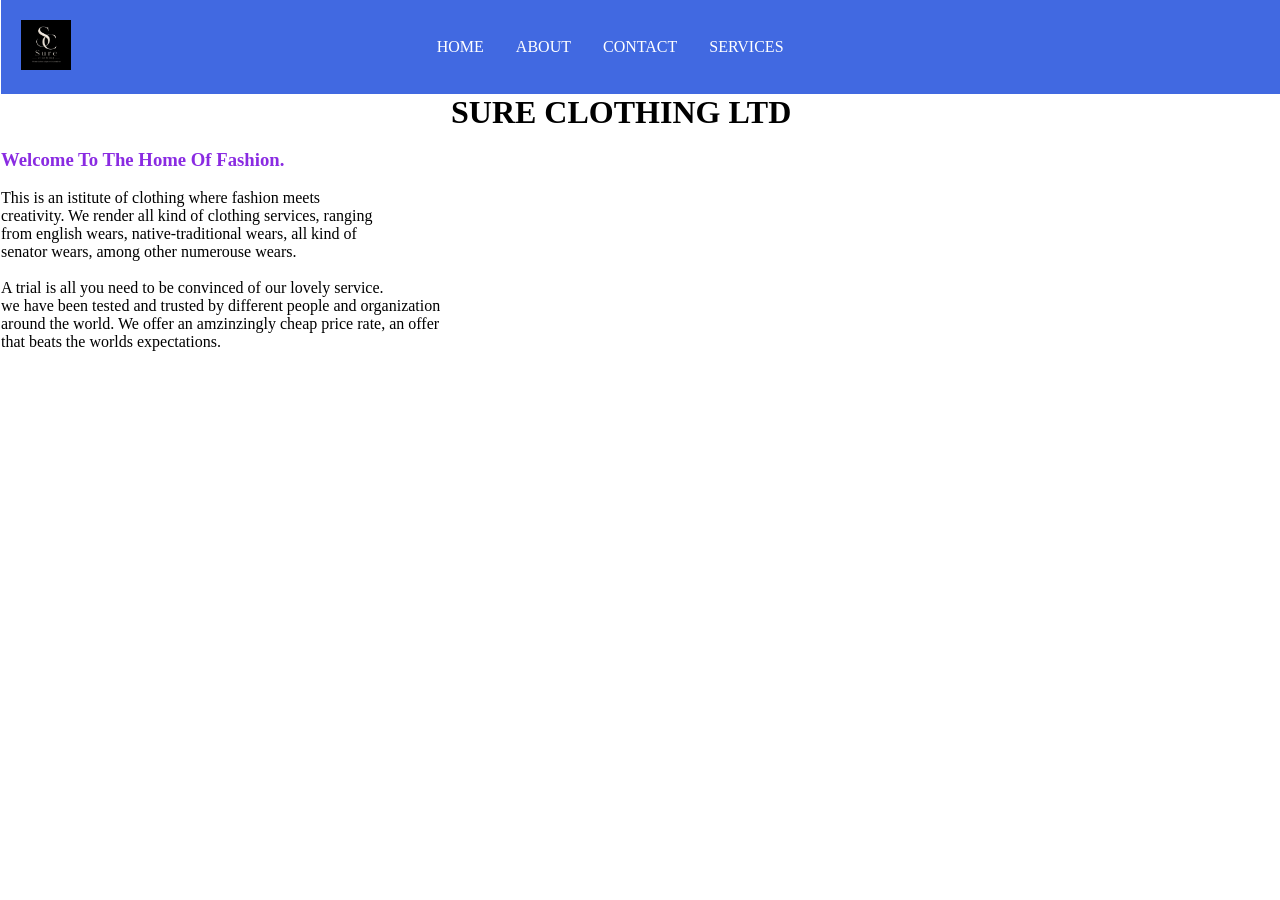
==== index.html @ 1fdeeddd "update" ====
<!DOCTYPE html>
<html lang="en">
<head>
    <style>
            
    
    </style>
    <meta charset="UTF-8">
    <meta name="viewport" content="width=device-width, initial-scale=1.0">
    <title>wears</title>
    <link rel="stylesheet" href="style/style.css">
    
</head>

<body>
   
     <header>
      <div class="logo">
        <img src="images/logo.png" alt="my logo">
      </div>
       
      
      
        <nav>
         <ul id="ahead" class="ahead">
         <li><a href="#">HOME</a></li>
         <li><a href="about.html">ABOUT</a></li>
         <li><a href="contact.html">CONTACT</a></li>
         <li><a href="service.html">SERVICES</a></li>
         </ul>
        <div class="hamburger" id="hamburger">
          <span></span>
          <span></span>
          <span></span>

        </div>
        </nav>
     </header>

        
       <p> <h1>SURE CLOTHING LTD</h1> <br>


       <h3>Welcome To The Home Of Fashion. <br></h3>  <br>
     This is an istitute of clothing where fashion meets <br>
     creativity. We render all kind of clothing services, ranging <br>
     from english wears, native-traditional wears, all kind of <br>
     senator wears, among other numerouse wears.
      </p> <br>
      <p>A trial is all you need to be convinced of our lovely service. <br>
     we have been tested and trusted by different people and organization <br>
      around the world. We offer an amzinzingly cheap price rate, an offer <br>
     that beats the worlds expectations.</p>
  
      
       <script src="js/hamburger.js"></script>
</body>
</html>
---- style/style.css ----
*{
    margin: 0;
}
    body {
    margin-left: 1px;
}
h3,h2{
    color: blueviolet;
}
nav{
    justify-items:center ;
    margin-left: 25%;
    padding: 1rem;
    display: flex;
    background: color rgb(34, 37, 49);


}
header nav ul{
    display: flex;
    list-style: none;
    gap: 2rem;

    
}
header {
    background-color: royalblue;
    padding: 20px;
    align-items: center;
    display: flex;
    
}
a {
    color: white;
    text-decoration: none;
    
}

.clothing {
    margin: 20px;
}
.logo img {
    max-width: 50px;   
}
h1 {
   
    margin-left: 450px;
}

.hambuger {
    display:none ;
    flex-direction: column;
}

.hambuger span {
    background-color: black;
    width: 30px;
    height: 4px;
    margin: 5px;

}

/*mobile view*/
@media ( max-width: 768px) {
    .hambuger {
        display: flex;
    }

    .ahead {
    display: none;
    flex-direction: column;
    background-color: black;
    position: absolute;
}


.ahead li {
    text-align: center;
    padding: 15px;
}

.ahead.show{
    display: flex;
}

}
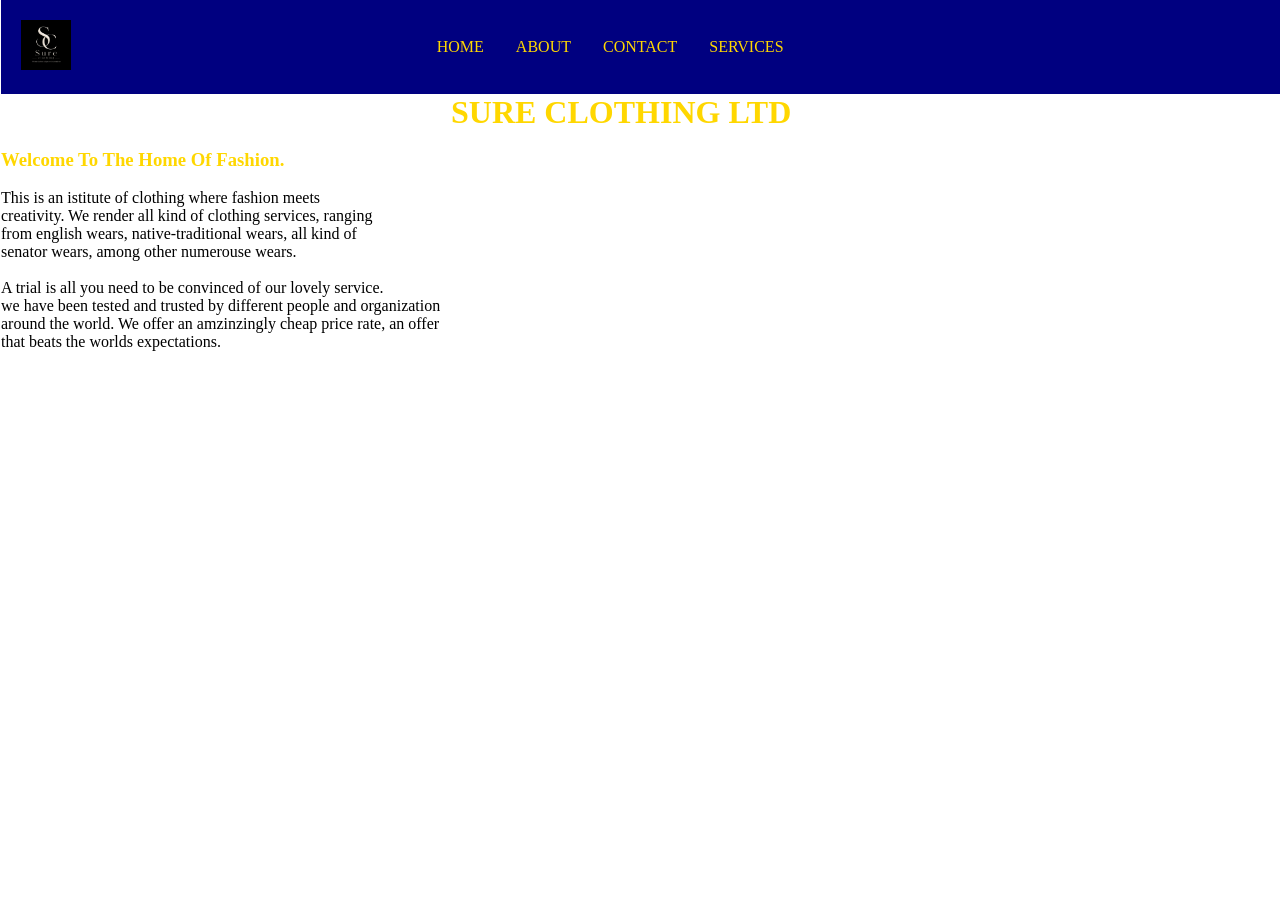
==== commit 40555908: "update" ====
--- a/index.html
+++ b/index.html
@@ -38,7 +38,7 @@
      </header>
 
         
-       <p> <h1>SURE CLOTHING LTD</h1> <br>
+        <h1>SURE CLOTHING LTD</h1> <br>
 
 
        <h3>Welcome To The Home Of Fashion. <br></h3>  <br>
@@ -46,11 +46,12 @@
      creativity. We render all kind of clothing services, ranging <br>
      from english wears, native-traditional wears, all kind of <br>
      senator wears, among other numerouse wears.
-      </p> <br>
-      <p>A trial is all you need to be convinced of our lovely service. <br>
+       <br> <br>
+
+      A trial is all you need to be convinced of our lovely service. <br>
      we have been tested and trusted by different people and organization <br>
       around the world. We offer an amzinzingly cheap price rate, an offer <br>
-     that beats the worlds expectations.</p>
+     that beats the worlds expectations.
   
       
        <script src="js/hamburger.js"></script>
--- a/style/style.css
+++ b/style/style.css
@@ -5,7 +5,7 @@
     margin-left: 1px;
 }
 h3,h2{
-    color: blueviolet;
+    color: gold;
 }
 nav{
     justify-items:center ;
@@ -24,7 +24,7 @@
     
 }
 header {
-    background-color: royalblue;
+    background-color: navy;
     padding: 20px;
     align-items: center;
     display: flex;
@@ -45,9 +45,14 @@
 h1 {
    
     margin-left: 450px;
+    color: gold;
 }
 
-.hambuger {
+li a {
+    color: gold;
+}
+
+.hamburger {
     display:none ;
     flex-direction: column;
 }
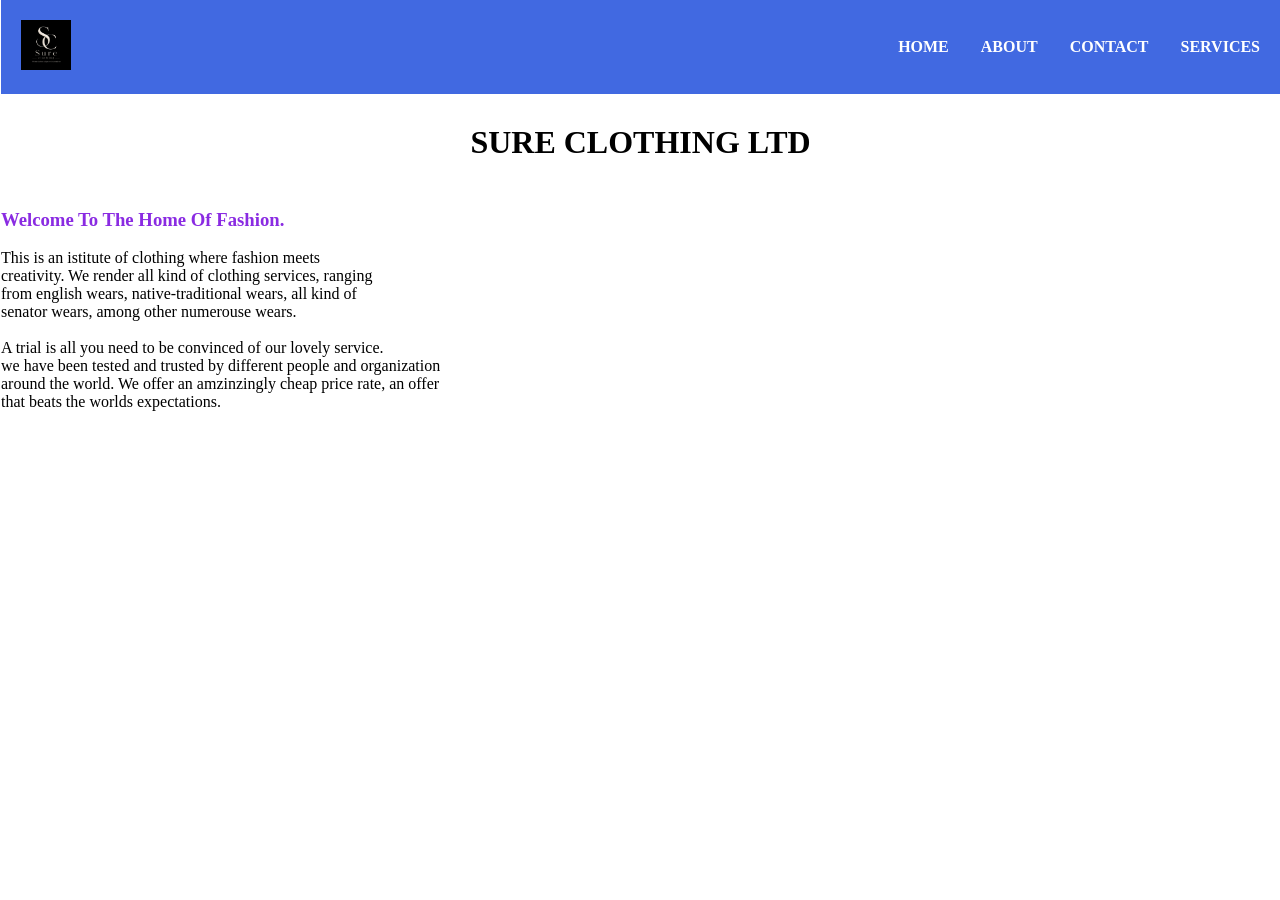
==== commit a792fd82: "update" ====
--- a/index.html
+++ b/index.html
@@ -18,9 +18,6 @@
       <div class="logo">
         <img src="images/logo.png" alt="my logo">
       </div>
-       
-      
-      
         <nav>
          <ul id="ahead" class="ahead">
          <li><a href="#">HOME</a></li>
@@ -53,7 +50,10 @@
       around the world. We offer an amzinzingly cheap price rate, an offer <br>
      that beats the worlds expectations.
   
+         
+
+     
       
-       <script src="js/hamburger.js"></script>
+       <script src="js/hamburger.js" defer></script>
 </body>
 </html>
--- a/style/style.css
+++ b/style/style.css
@@ -1,92 +1,160 @@
-*{
+/* Reset */
+* {
     margin: 0;
+    padding: 0;
+    box-sizing: border-box;
 }
     body {
     margin-left: 1px;
 }
 h3,h2{
-    color: gold;
+    color: blueviolet;
 }
-nav{
-    justify-items:center ;
-    margin-left: 25%;
-    padding: 1rem;
+
+/* Header */
+header {
     display: flex;
-    background: color rgb(34, 37, 49);
+    justify-content: space-between;
+    align-items: center;
+    background-color: royalblue;
+    padding: 20px;
+}
 
+/* Logo */
+.logo img {
+    width: 50px;
+    height: auto;
+}
 
+/* Navigation */
+nav {
+    display: flex;
+    align-items: center;
 }
-header nav ul{
+
+.ahead {
     display: flex;
     list-style: none;
     gap: 2rem;
+}
 
-    
-}
-header {
-    background-color: navy;
-    padding: 20px;
-    align-items: center;
-    display: flex;
-    
-}
-a {
+
+.ahead a {
     color: white;
     text-decoration: none;
-    
+    font-weight: bold;
 }
 
-.clothing {
-    margin: 20px;
+.ahead a:hover {
+    color: gold;
+}
+
+/* Headings */
+h1 {
+    text-align: center;
+    margin: 30px 0 15px;
 }
 .logo img {
     max-width: 50px;   
 }
+
+/*Avoid fixed margin that breaks responsiveness*/
 h1 {
    
-    margin-left: 450px;
-    color: gold;
-}
-
-li a {
-    color: gold;
+    text-align: center;
+    margin: 30px 0;
 }
 
 .hamburger {
     display:none ;
     flex-direction: column;
+    cursor: pointer;
+    margin-left: 20px;
 }
 
-.hambuger span {
-    background-color: black;
+.hamburger span {
     width: 30px;
     height: 4px;
-    margin: 5px;
-
+    background-color: white;
+    margin: 4px 0;
+    border-radius: 2px;
+    transition: 0.3s;
 }
 
-/*mobile view*/
-@media ( max-width: 768px) {
-    .hambuger {
+/* Mobile View */
+@media (max-width: 768px) {
+
+    header {
+        position: relative;
+    }
+
+    nav {
+        margin-left: auto;
+    }
+
+    .hamburger {
         display: flex;
     }
 
     .ahead {
-    display: none;
-    flex-direction: column;
-    background-color: black;
-    position: absolute;
+        display: none;
+        flex-direction: column;
+        position: absolute;
+        top: 70px;
+        right: 20px;
+        width: 200px;
+        background-color: royalblue;
+        border-radius: 5px;
+        overflow: hidden;
+    }
+
+    .ahead.show {
+        display: flex;
+    }
+
+    .ahead li {
+        text-align: center;
+        padding: 15px;
+        border-bottom: 1px solid rgba(255, 255, 255, 0.2);
+    }
+
+    .ahead li:last-child {
+        border-bottom: none;
+    }
+
+    .ahead a {
+        display: block;
+    }
 }
 
 
-.ahead li {
-    text-align: center;
-    padding: 15px;
+/*service page*/
+.service-hold{
+    display: flex;
+    align-items: center;
+    justify-content: center;
+    flex-wrap: wrap;
 }
 
-.ahead.show{
-    display: flex;
-}
+.service-hold .hold {
+    padding: 10px;
+    margin: 10px;
+    width: 260px;
+    box-shadow: 1px 1px 10px 1px rgba(0,0,0,0,.10);
+    transition: all .5s;
 
 }
 
+
+.service-img {
+    width: 250px;
+    display: block;
+    margin: auto;
+}
+
+.hold:hover {
+    transform: scale(0.8);
+    cursor: pointer;
+}
+
+
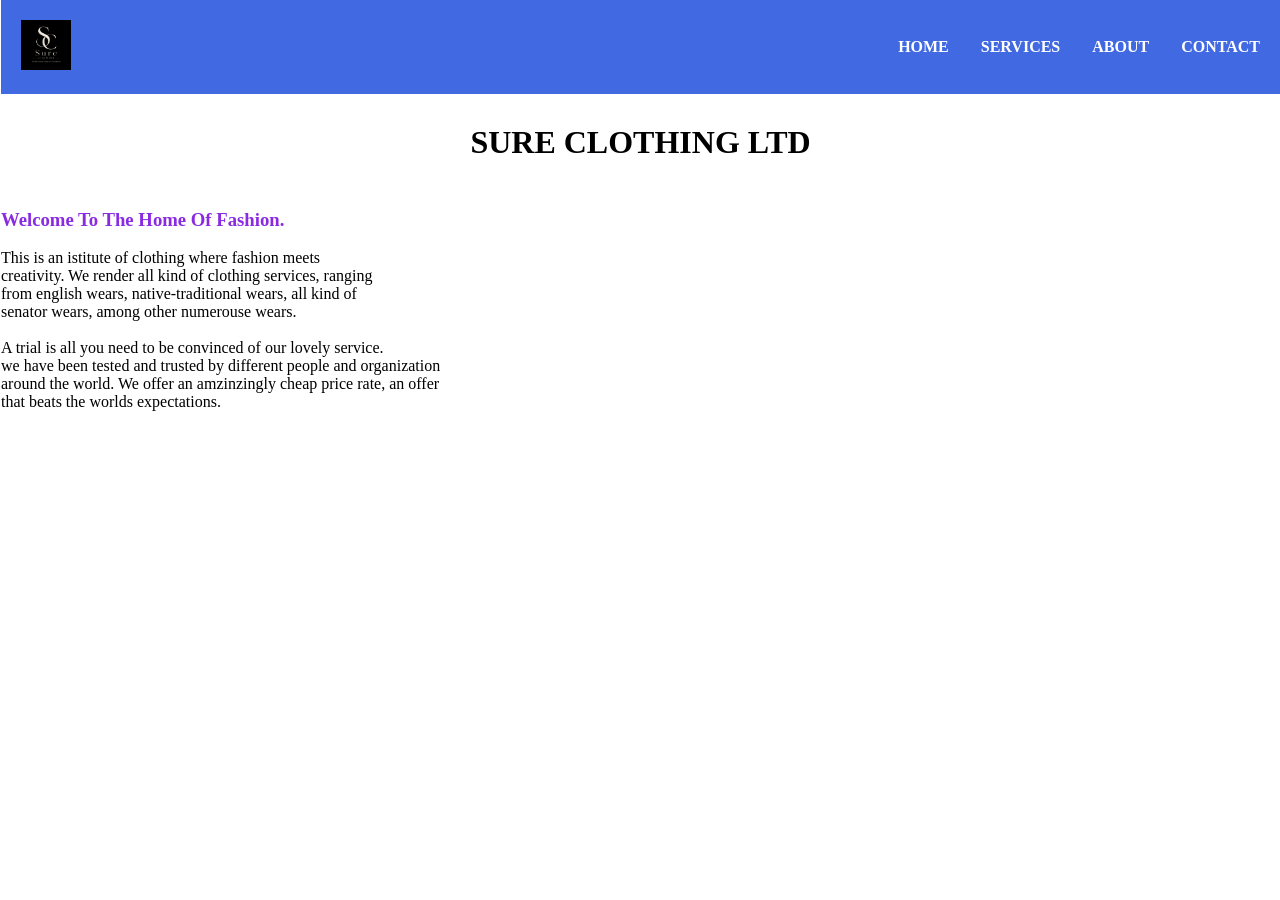
==== commit d8237aa8: "update" ====
--- a/index.html
+++ b/index.html
@@ -21,9 +21,10 @@
         <nav>
          <ul id="ahead" class="ahead">
          <li><a href="#">HOME</a></li>
+         <li><a href="service.html">SERVICES</a></li>
          <li><a href="about.html">ABOUT</a></li>
          <li><a href="contact.html">CONTACT</a></li>
-         <li><a href="service.html">SERVICES</a></li>
+         
          </ul>
         <div class="hamburger" id="hamburger">
           <span></span>
--- a/style/style.css
+++ b/style/style.css
@@ -128,7 +128,7 @@
 }
 
 
-/*service page*/
+/*service image*/
 .service-hold{
     display: flex;
     align-items: center;
@@ -158,3 +158,74 @@
 }
 
 
+/*about pagec image*/
+.about-hold {
+    align-items: center;
+    justify-content: center;
+    flex-wrap: wrap;
+    display: flex;
+}
+
+.about-text{
+    margin: 20px;
+   width: 450px;
+   
+ 
+}
+
+.text-hold {
+    height: 50vh;
+    overflow: hidden;
+    transition: all .5s;
+}
+
+.about-img {
+    margin: 10px 20px;
+    display: flex;
+    align-items: center;
+}
+
+
+.about-image{
+    margin: 10px;
+    width: 450px;
+    display: flex;
+    align-items: center;
+    overflow: hidden;
+}
+
+.about-img img {
+    transition: all .5s;
+    animation: 10s animate infinite;
+}
+
+@keyframes animate {
+  0% {
+    transform: translateX(0);
+}
+  25% {
+    transform: translateX(0);
+}
+  35% {
+    transform: translateX(-100%);
+}
+  50% {
+    transform: translateX(-100%);
+}
+  55% {
+    transform: translateX(-200%);
+}
+  50% {
+    transform: translateX(-100%);
+}
+  75% {
+    transform: translateX(-200%);
+}
+  85% {
+    transform: translateX(-300%);
+}
+  100% {
+    transform: translateX(-300%);
+}
+
+}
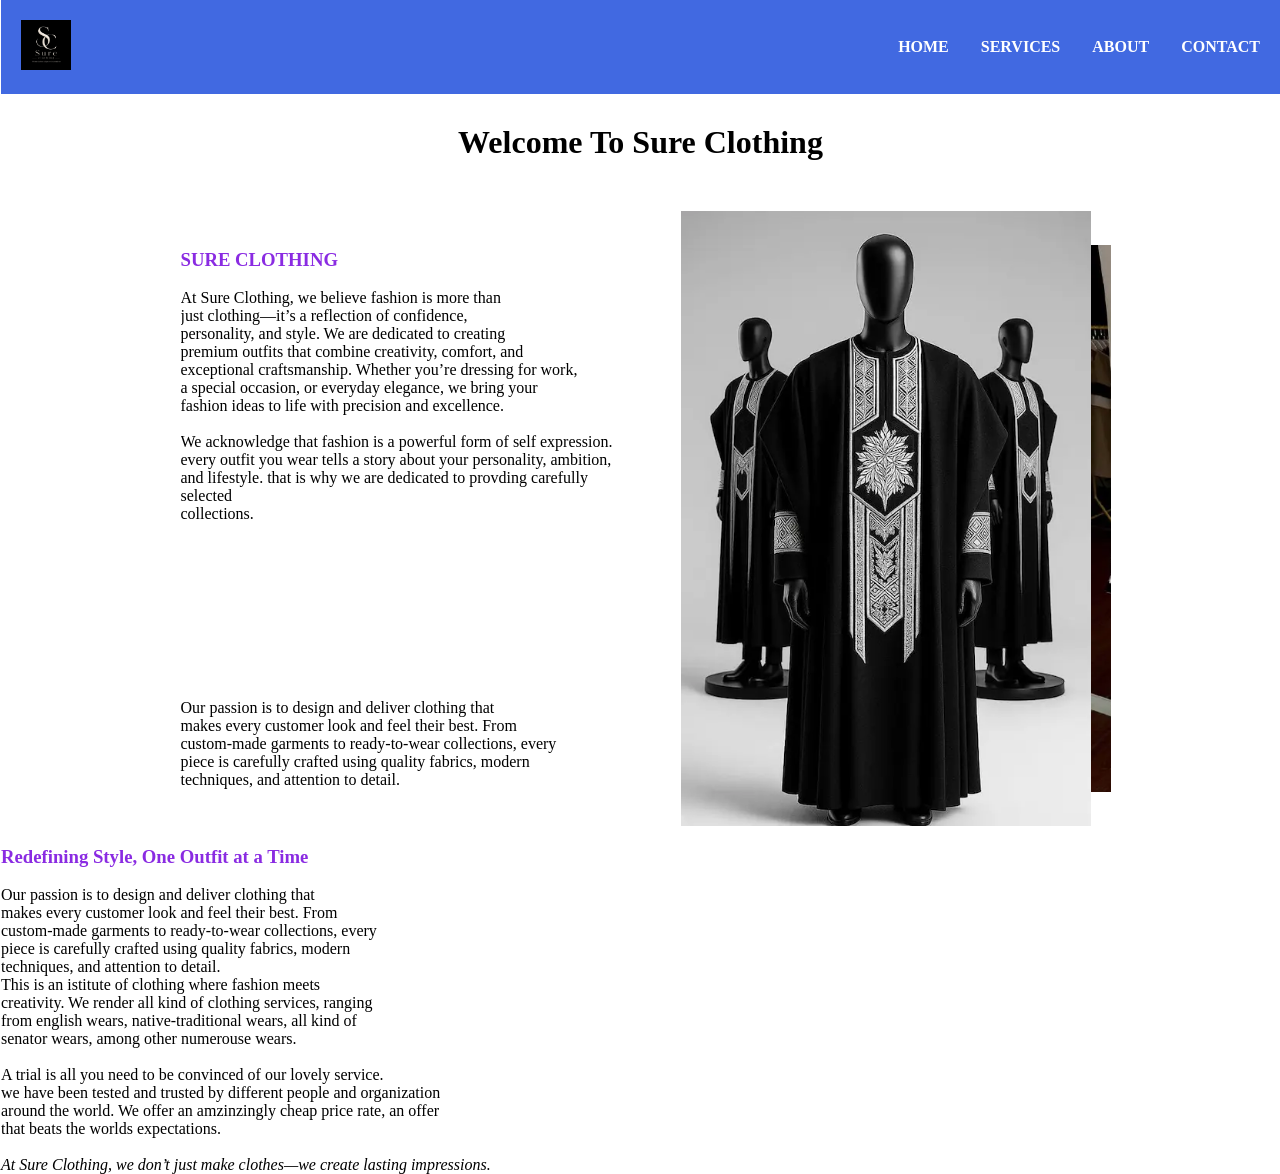
==== commit 12d7a37e: "update" ====
--- a/index.html
+++ b/index.html
@@ -34,12 +34,86 @@
         </div>
         </nav>
      </header>
+          
+        
+        <h1>Welcome To Sure Clothing</h1> 
+
+        <div class="about-hold">
+            <div class="about-text">
+              <div class="text-hold">
+                  
+                <h3>SURE CLOTHING </h3> <br>  
+                <p>
+                     At Sure Clothing, we believe fashion is more than <br>
+                   just clothing—it’s a reflection of confidence, <br>
+                    personality, and style. We are dedicated to creating <br>
+                    premium outfits that combine creativity, comfort, and <br>
+                    exceptional craftsmanship. Whether you’re dressing for work, <br>
+                    a special occasion, or everyday elegance, we bring your <br>
+                    fashion ideas to life with precision and excellence.
+                </p> <br>
+
+                  <p>
+                     We acknowledge that fashion is a powerful form of self expression. <br>
+                     every outfit you wear tells a story about your personality, ambition, <br>
+                      and lifestyle. that is why we are dedicated to provding carefully selected <br>
+                       collections.
+                  </p> <br>
+                    
+                    <p>
+                        
+                    </p> <br>
+                       
+             </div>
+
+             
+              <p>
+                Our passion is to design and deliver clothing that <br>
+                makes every customer look and feel their best. From <br>
+                custom-made garments to ready-to-wear collections, every <br>
+                piece is carefully crafted using quality fabrics, modern <br>
+                techniques, and attention to detail.
+                
+
+              </p>
+            </div>
+               
+
+            <div class="about-image">
+                    <div class="about-img">
+                     <img src="images/agbada.webp" alt="about-image" width="100%">
+                     <img src="images/native wear.webp" alt="about-image" width="100%">
+                     <img src="images/brown english wear.webp" alt="about-image" width="100%">
+                     <img src="images/white senator.webp" alt="about-image" width="100%">
+                     
+                        
+
+                    </div>
+                
+                
+                </div>
+      </div>
+
+
 
         
-        <h1>SURE CLOTHING LTD</h1> <br>
+
+       
+
+        
+
+        <h3>Redefining Style, One Outfit at a Time</h3> <br>
+
+        <p>
+          Our passion is to design and deliver clothing that <br>
+          makes every customer look and feel their best. From <br>
+          custom-made garments to ready-to-wear collections, every <br>
+          piece is carefully crafted using quality fabrics, modern <br>
+          techniques, and attention to detail.
+        </p>
 
 
-       <h3>Welcome To The Home Of Fashion. <br></h3>  <br>
+
      This is an istitute of clothing where fashion meets <br>
      creativity. We render all kind of clothing services, ranging <br>
      from english wears, native-traditional wears, all kind of <br>
@@ -49,9 +123,9 @@
       A trial is all you need to be convinced of our lovely service. <br>
      we have been tested and trusted by different people and organization <br>
       around the world. We offer an amzinzingly cheap price rate, an offer <br>
-     that beats the worlds expectations.
+     that beats the worlds expectations. <br> <br>
   
-         
+         <i>At Sure Clothing, we don’t just make clothes—we create lasting impressions.</i>
 
      
       
--- a/style/style.css
+++ b/style/style.css
@@ -142,18 +142,28 @@
     width: 260px;
     box-shadow: 1px 1px 10px 1px rgba(0,0,0,0,.10);
     transition: all .5s;
-
+    min-height: 420px;
+
+}
+
+.service-img img {
+    width: 100%;
+    height: 100%;
+    object-fit: cover;
+    display: block;
 }
 
 
 .service-img {
-    width: 250px;
+    width: 100%;
+    height: 220px;
     display: block;
     margin: auto;
+    overflow: hidden;
 }
 
 .hold:hover {
-    transform: scale(0.8);
+    transform: scale(1.03);
     cursor: pointer;
 }
 
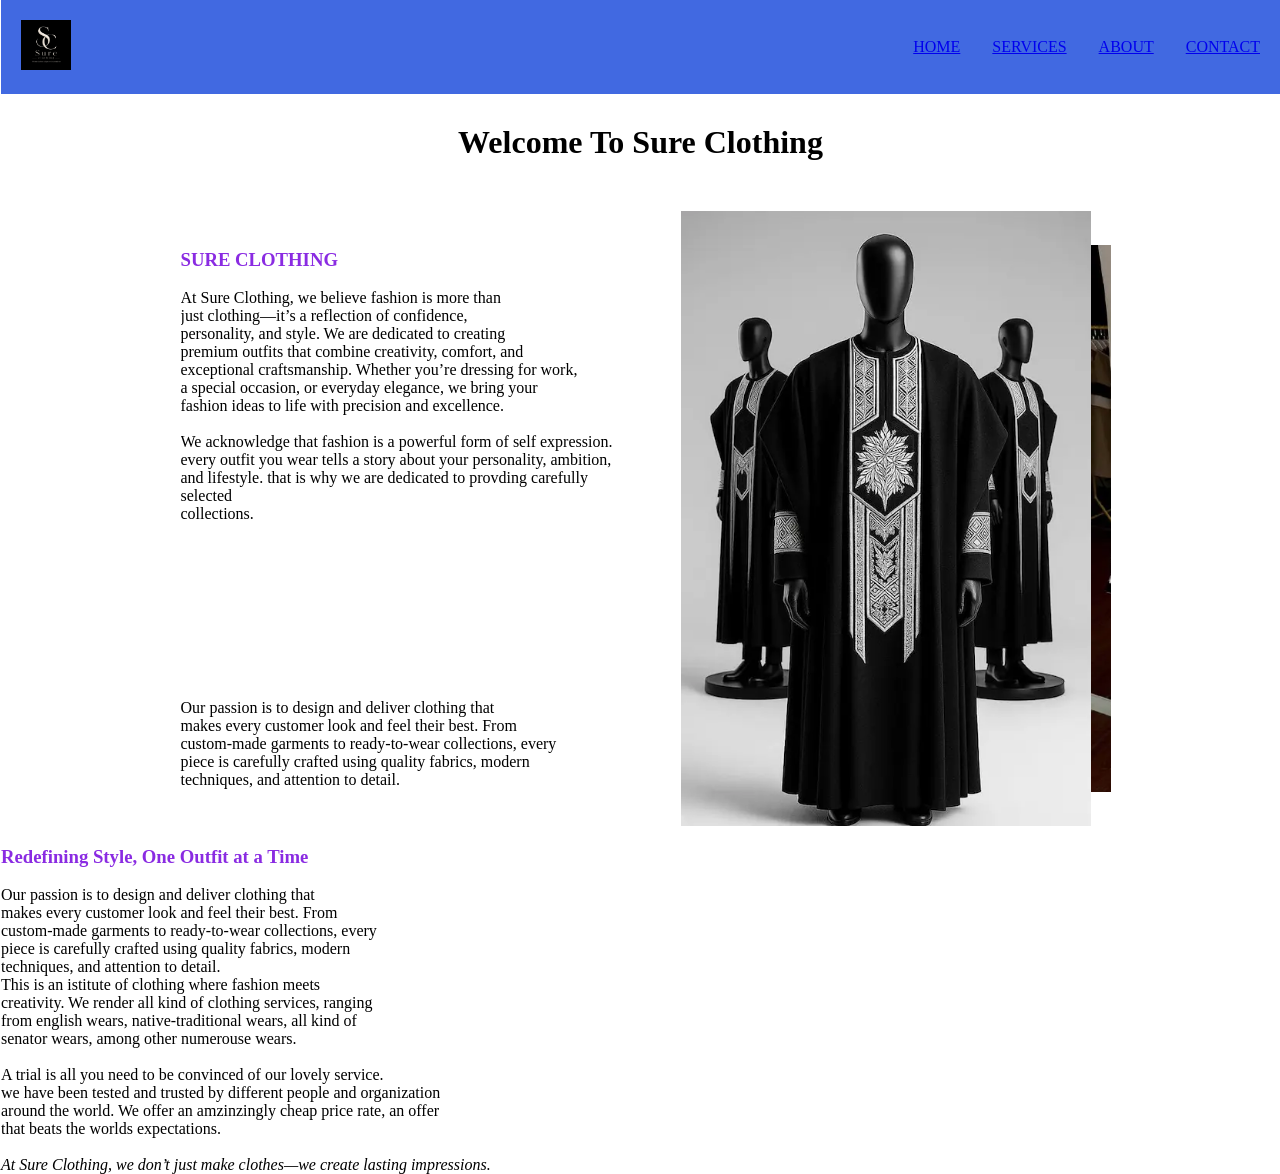
==== commit 7f365602: "update" ====
--- a/index.html
+++ b/index.html
@@ -119,7 +119,6 @@
      from english wears, native-traditional wears, all kind of <br>
      senator wears, among other numerouse wears.
        <br> <br>
-
       A trial is all you need to be convinced of our lovely service. <br>
      we have been tested and trusted by different people and organization <br>
       around the world. We offer an amzinzingly cheap price rate, an offer <br>
--- a/style/style.css
+++ b/style/style.css
@@ -12,6 +12,7 @@
 }
 
 /* Header */
+/* CORRECTION: Removed duplicate header rule */
 header {
     display: flex;
     justify-content: space-between;
@@ -37,7 +38,10 @@
     list-style: none;
     gap: 2rem;
 }
-
+<<<<<<< HEAD
+=======
+
+>>>>>>> a792fd8203b034c20a4f4d4d7b26ff33cf103891
 
 .ahead a {
     color: white;
@@ -50,9 +54,10 @@
 }
 
 /* Headings */
+/* Avoid fixed margins that break responsiveness */
 h1 {
     text-align: center;
-    margin: 30px 0 15px;
+    margin: 30px 0;
 }
 .logo img {
     max-width: 50px;   
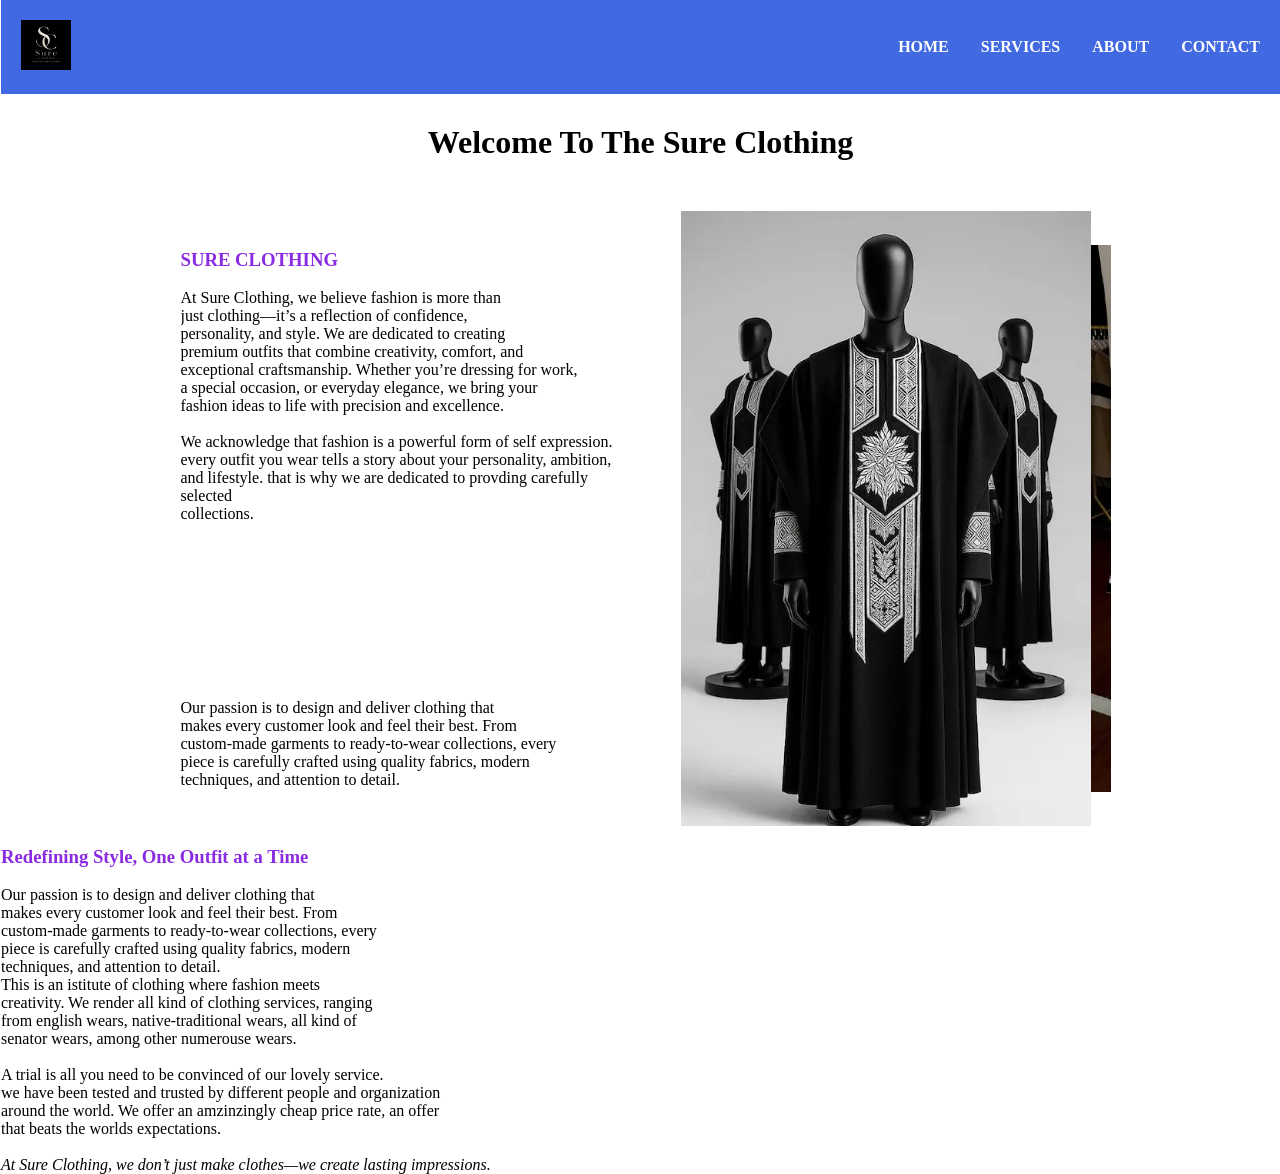
==== commit 5da3b42a: "debugging" ====
--- a/index.html
+++ b/index.html
@@ -36,7 +36,7 @@
      </header>
           
         
-        <h1>Welcome To Sure Clothing</h1> 
+        <h1>Welcome To The Sure Clothing</h1> 
 
         <div class="about-hold">
             <div class="about-text">
--- a/style/style.css
+++ b/style/style.css
@@ -38,10 +38,6 @@
     list-style: none;
     gap: 2rem;
 }
-<<<<<<< HEAD
-=======
-
->>>>>>> a792fd8203b034c20a4f4d4d7b26ff33cf103891
 
 .ahead a {
     color: white;
